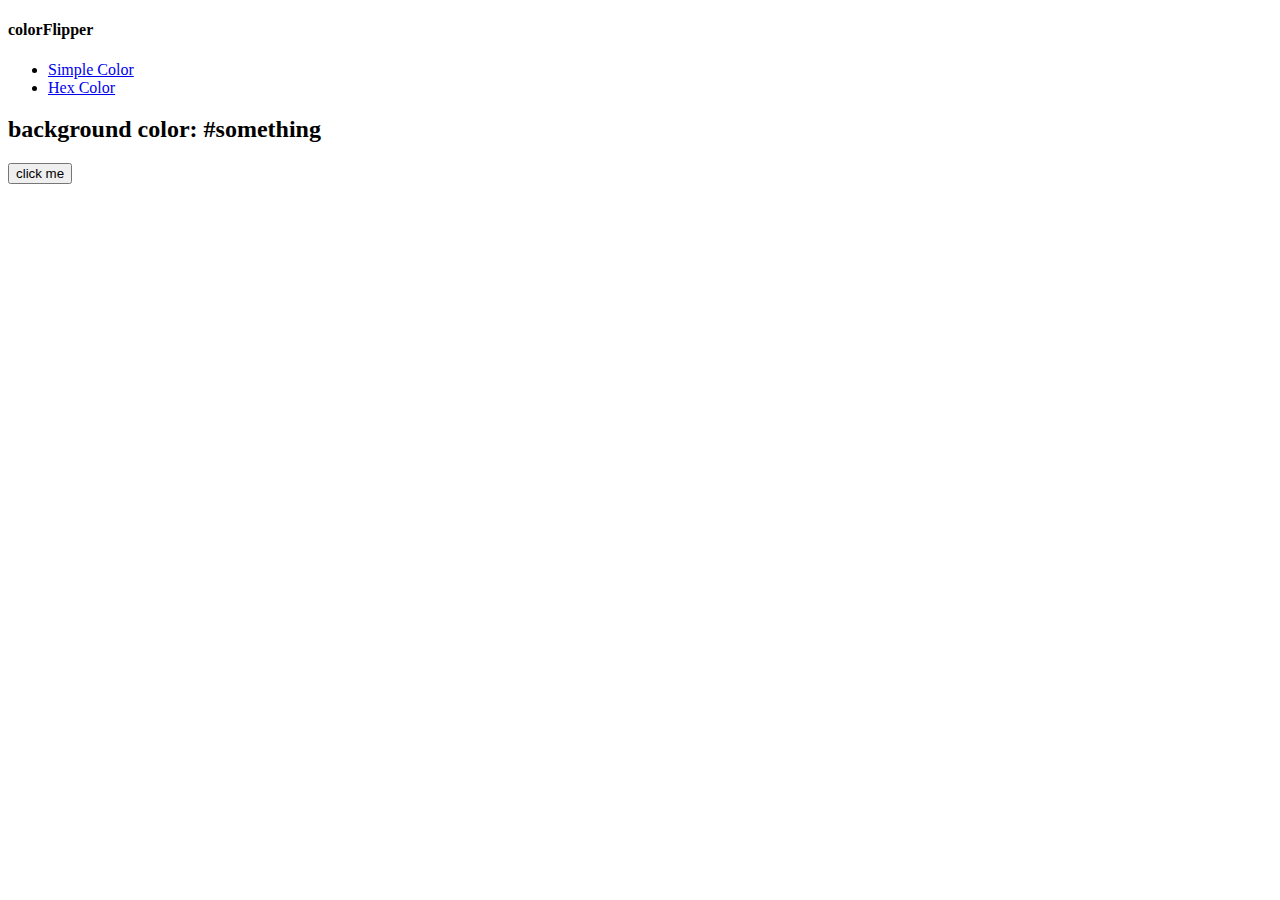
==== hex.html @ 57cca07f "logic for the hex randomizer" ====
<!DOCTYPE html>
<html lang="en">
    <head>
        <meta charset="utf-8">
        <meta http-equiv="X-UA-Compatible" content="IE=edge">
        <title>colorFlipper</title>
        <meta name="description" content="">
        <meta name="viewport" content="width=device-width, initial-scale=1">
        <link rel="stylesheet" href="styles.css">
    </head>
    <body>
        <nav>
            <div class="nav-center"></div>
            <h4>colorFlipper</h4>
            <ul class="nav-links">
                <li>
                    <a href="index.html">Simple Color</a>
                </li>
                <li>
                    <a href="hex.html">Hex Color</a>
                </li>
            </ul>
        </nav>
        <main>
            <div class="container">
                <h2>background color: <span class="color">#something </span></h2>
                <button class="btn btn-hero" id="btn"> click me</button>

            </div>
        </main>
        
        <script src="hex.js" async defer></script>
    </body>
</html>
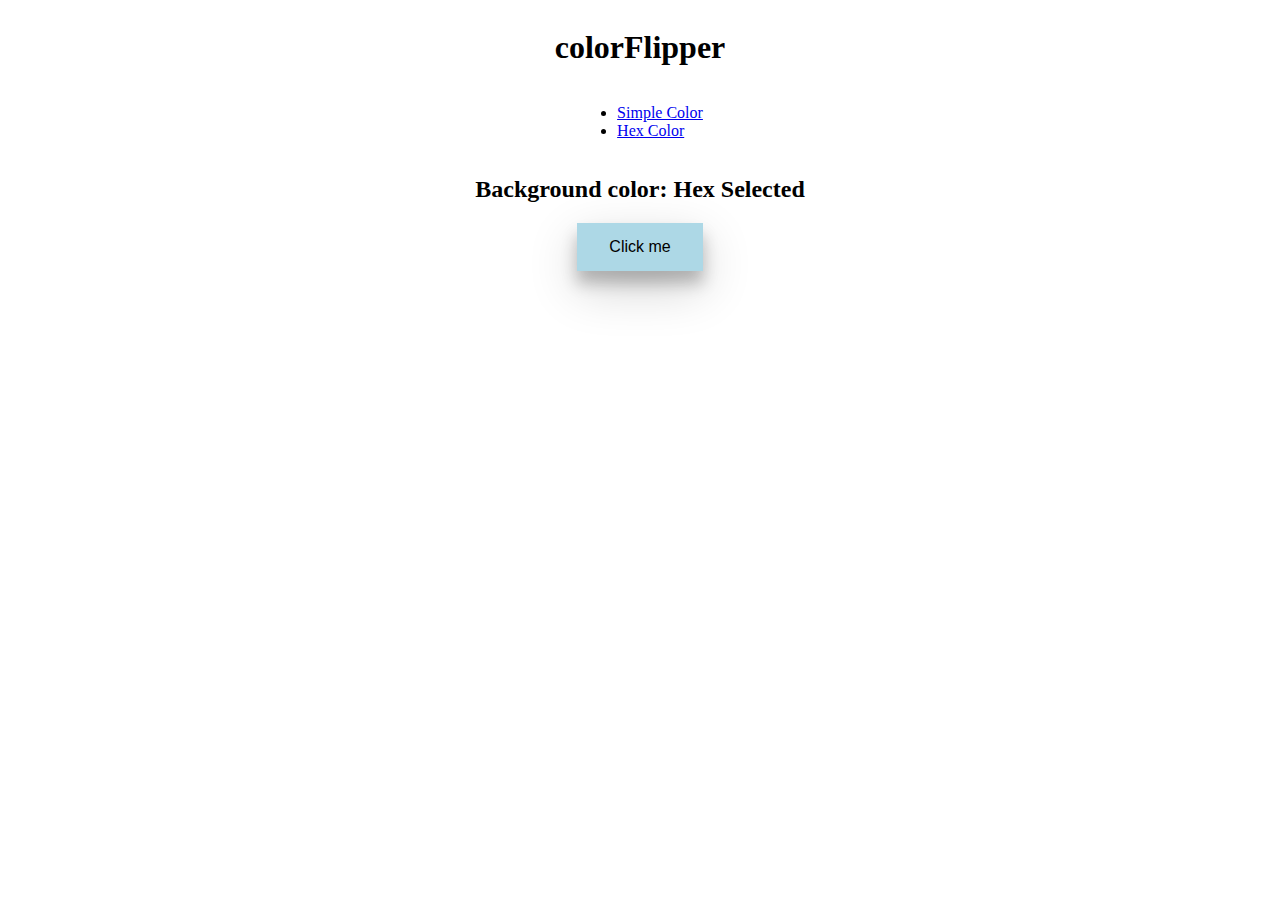
==== commit 7a656fe5: "slight styling added" ====
--- a/hex.html
+++ b/hex.html
@@ -10,21 +10,22 @@
     </head>
     <body>
         <nav>
-            <div class="nav-center"></div>
-            <h4>colorFlipper</h4>
-            <ul class="nav-links">
-                <li>
-                    <a href="index.html">Simple Color</a>
-                </li>
-                <li>
-                    <a href="hex.html">Hex Color</a>
-                </li>
-            </ul>
+            <div class="nav-center">
+                <h1>colorFlipper</h1>
+                <ul class="nav-links">
+                    <li>
+                        <a href="index.html">Simple Color</a>
+                    </li>
+                    <li>
+                        <a href="hex.html">Hex Color</a>
+                    </li>
+                </ul>
+            </div>
         </nav>
         <main>
             <div class="container">
-                <h2>background color: <span class="color">#something </span></h2>
-                <button class="btn btn-hero" id="btn"> click me</button>
+                <h2>Background color: <span class="color">Hex Selected </span></h2>
+                <button class="btn btn-hero" id="btn">Click me</button>
 
             </div>
         </main>
--- a/styles.css
+++ b/styles.css
@@ -0,0 +1,29 @@
+.nav-center {
+    display: flex;
+    flex-direction: column;
+    align-items: center;
+    justify-content: center;
+    width: 100%;
+    height: 100%;
+}
+
+.container {
+    display: flex;
+    flex-direction: column;
+    align-items: center;
+    justify-content: center;
+    width: 100%;
+    height: 100%;
+}
+
+.btn {
+    background-color: lightblue; /* Green */
+    border: none;
+    color: black;
+    padding: 15px 32px;
+    text-align: center;
+    text-decoration: none;
+    display: inline-block;
+    font-size: 16px;
+    box-shadow: 0 12px 16px 0 rgba(0,0,0,0.24), 0 17px 50px 0 rgba(0,0,0,0.19);
+}